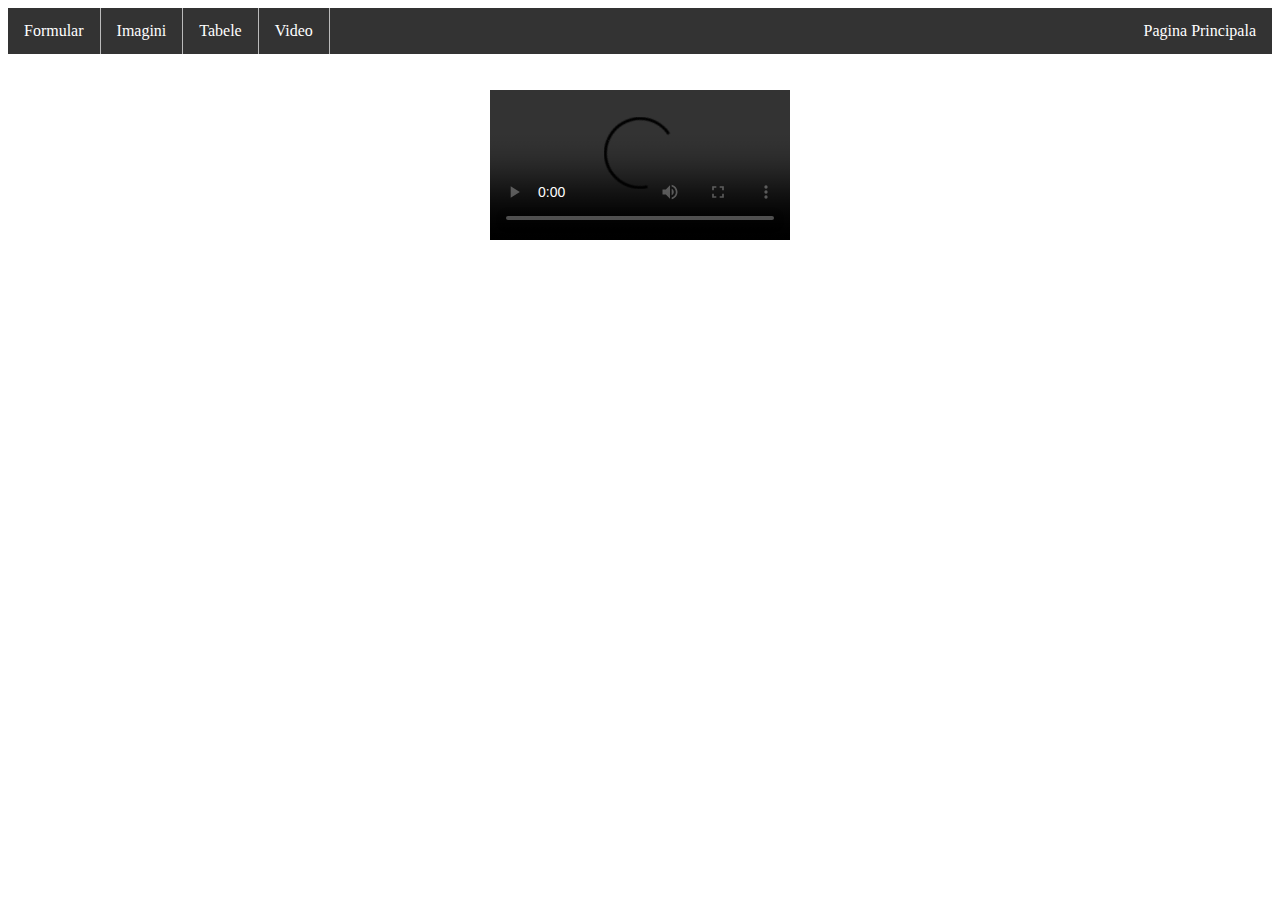
==== Video.htm @ 0a39d9e3 "Add files via upload" ====
<!DOCTYPE html>
<html>
<head>
<title>Video</title>
<link rel="stylesheet"
type="text/css" href="stil1.css" />
</head>
<body>
<ul>
  <li><a href="Formular.htm">Formular</a></li>
  <li><a href="Imagini.htm">Imagini</a></li>
  <li><a href="Tabele.htm">Tabele</a></li>
  <li><a href="Video.htm">Video</a></li>
  <li style="float:right"><a href="index.htm">Pagina Principala</a></li>
</ul>
</br></br>
<video class='center' controls>
  <source src="Video.mp4" type="video/mp4">
</video>

</body>
</html>
---- stil1.css ----
ul {
  list-style-type: none;
  margin: 0;
  padding: 0;
  overflow: hidden;
  background-color: #333;
  position: fixed;
  top: 0;
  width: 100%;
  position: -webkit-sticky;
  position: sticky;
  top: 0;
}

li {
  float: left;
  border-right: 1px solid #bbb;
}

li a {
  display: block;
  color: white;
  text-align: center;
  padding: 14px 16px;
  text-decoration: none;
}

li a:hover {
  background-color: #111;
}

li:last-child {
  border-right: none;
}

#Tabel {
  font-family: Arial, Helvetica, sans-serif;
  border-collapse: collapse;
  width: 100%;
}

#Tabel td, #Tabel th {
  border: 1px solid #ddd;
  padding: 8px;
}

#Tabel tr:nth-child(even){background-color: #f2f2f2;}

#Tabel tr:hover {background-color: #ddd;}

#Tabel th {
  padding-top: 12px;
  padding-bottom: 12px;
  text-align: left;
  background-color: #04AA6D;
  color: white;
}

div.gallery {
  margin: 5px;
  border: 1px solid #ccc;
  float: left;
  width: 180px;
}

div.gallery:hover {
  border: 1px solid #777;
}

div.gallery img {
  width: 100%;
  height: auto;
}

div.desc {
  padding: 15px;
  text-align: center;
}

video {
  max-width: 100%;
  height: auto;
}
video.center { 
	margin-left: auto;
    margin-right: auto;
    display: block
}

input[type=text], select {
  width: 100%;
  padding: 12px 20px;
  margin: 8px 0;
  display: inline-block;
  border: 1px solid #ccc;
  border-radius: 4px;
  box-sizing: border-box;
}

input[type=submit] {
  width: 100%;
  background-color: #4CAF50;
  color: white;
  padding: 14px 20px;
  margin: 8px 0;
  border: none;
  border-radius: 4px;
  cursor: pointer;
}

input[type=submit]:hover {
  background-color: #45a049;
}

div {
  border-radius: 5px;
  background-color: #f2f2f2;
  padding: 20px;
}

html.bkd { 
  background: url(bkd.jpg) no-repeat center fixed; 
  background-size: cover;
}
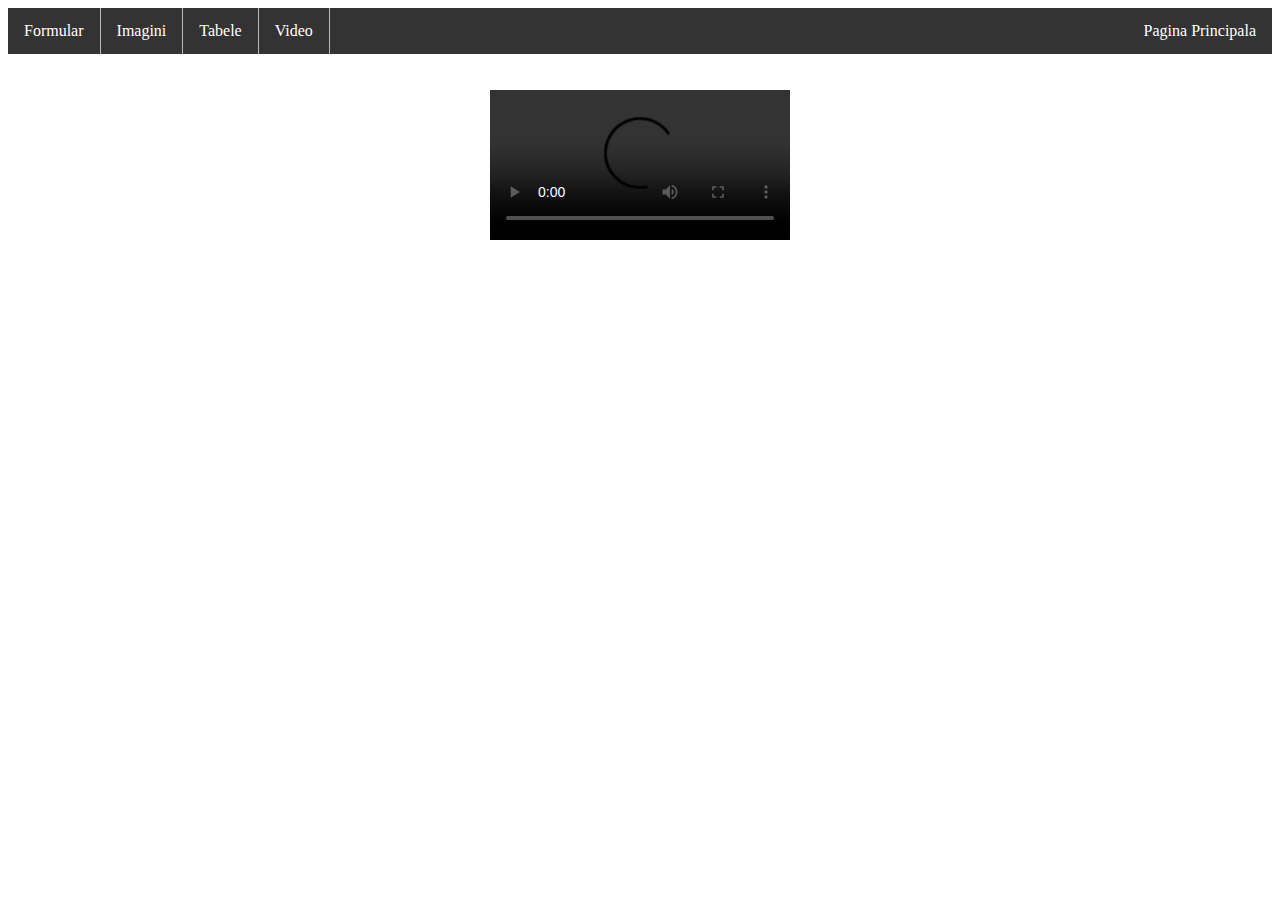
==== commit ede054a5: "Update Video.htm" ====
--- a/Video.htm
+++ b/Video.htm
@@ -15,8 +15,8 @@
 </ul>
 </br></br>
 <video class='center' controls>
-  <source src="Video.mp4" type="video/mp4">
+  <source src="https://www.youtube.com/watch?v=IUN664s7N-c&html5=True" type="video/mp4">
 </video>
 
 </body>
-</html>+</html>
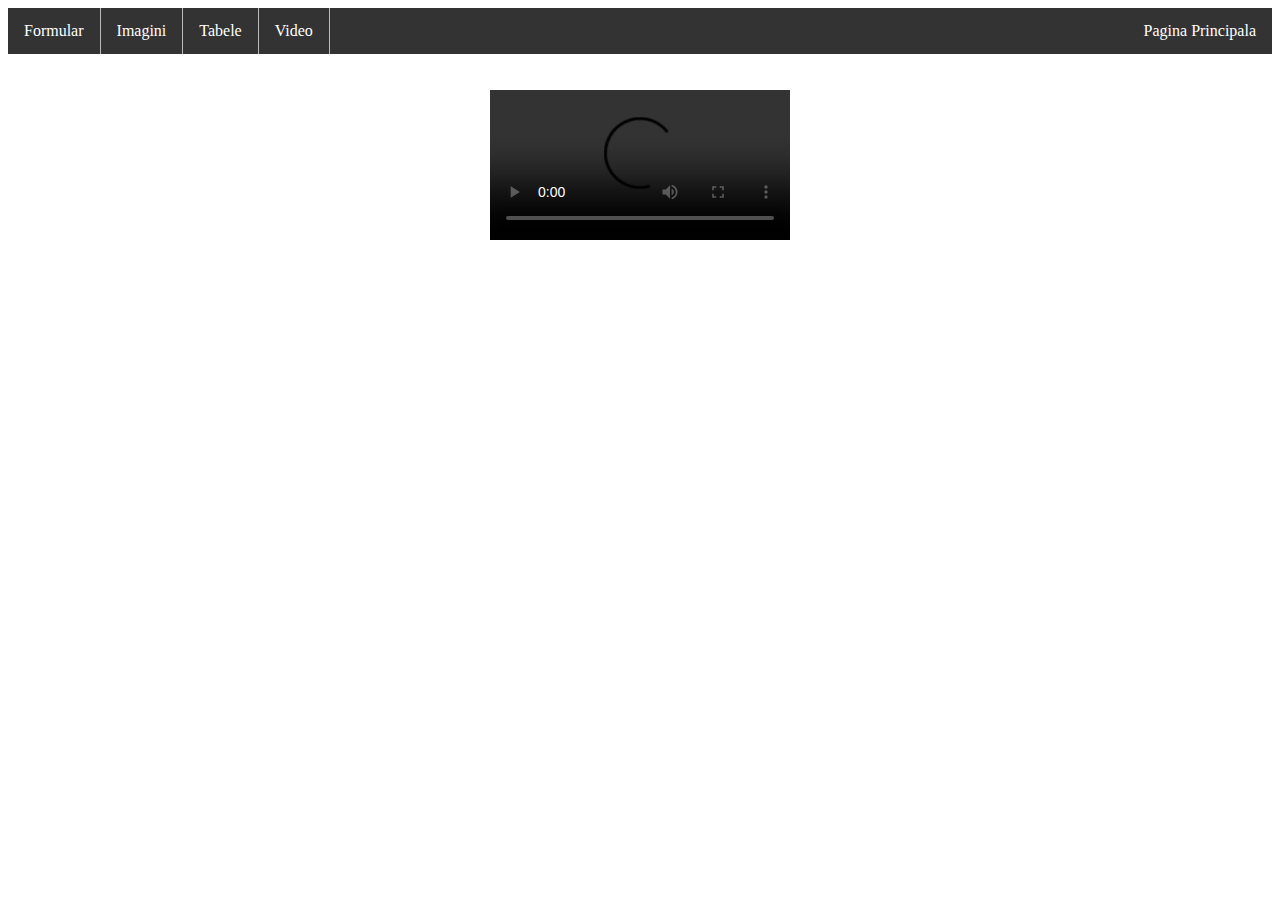
==== commit 8ac2e975: "Update Video.htm" ====
--- a/Video.htm
+++ b/Video.htm
@@ -15,7 +15,7 @@
 </ul>
 </br></br>
 <video class='center' controls>
-  <source src="https://www.youtube.com/watch?v=IUN664s7N-c&html5=True" type="video/mp4">
+  <source src="https://www.youtube.com/embed/IUN664s7N-c" type="video/mp4">
 </video>
 
 </body>
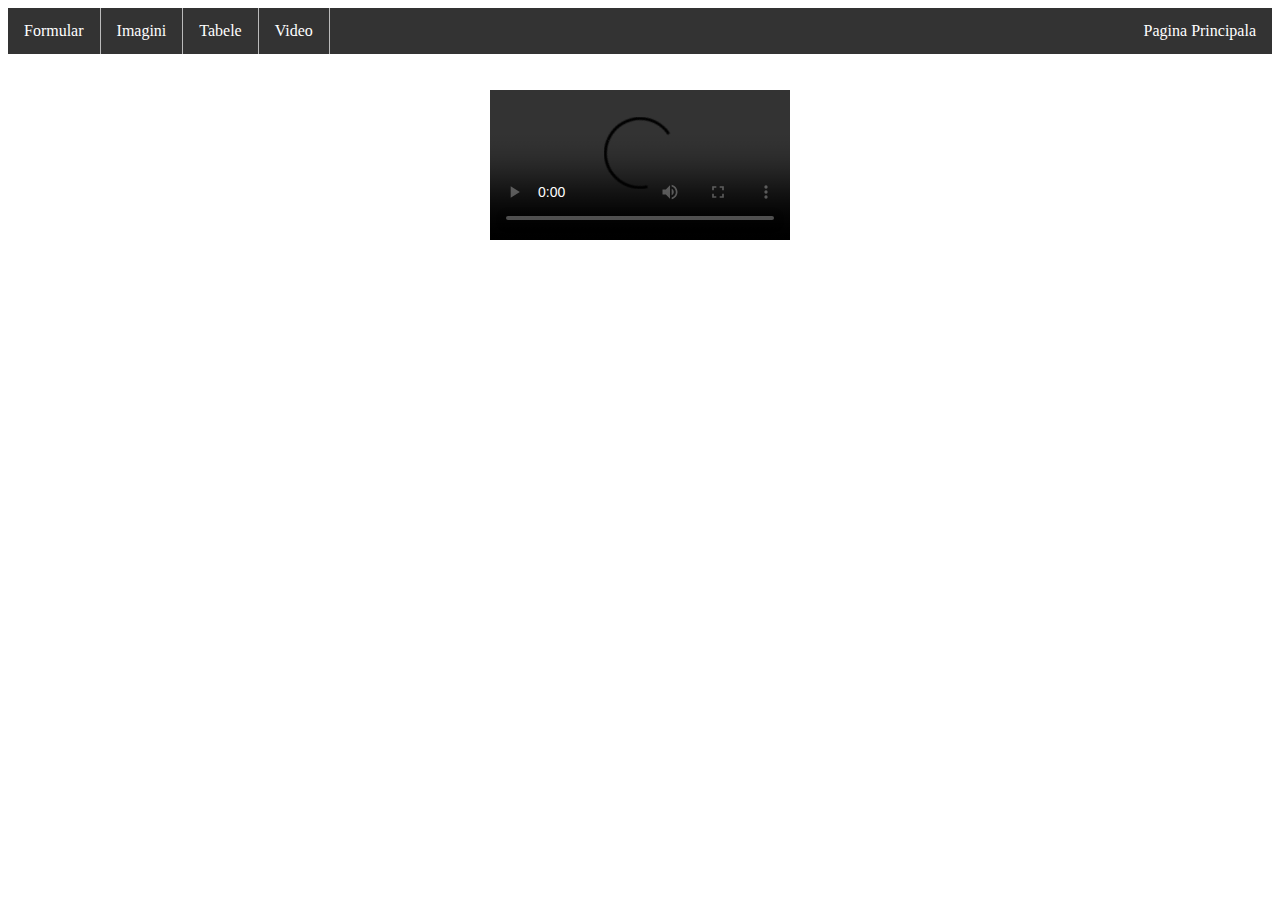
==== commit 41f43082: "Update Video.htm" ====
--- a/Video.htm
+++ b/Video.htm
@@ -15,7 +15,7 @@
 </ul>
 </br></br>
 <video class='center' controls>
-  <source src="https://www.youtube.com/embed/IUN664s7N-c" type="video/mp4">
+  <source src="Video.mp4" type="video/mp4">
 </video>
 
 </body>
